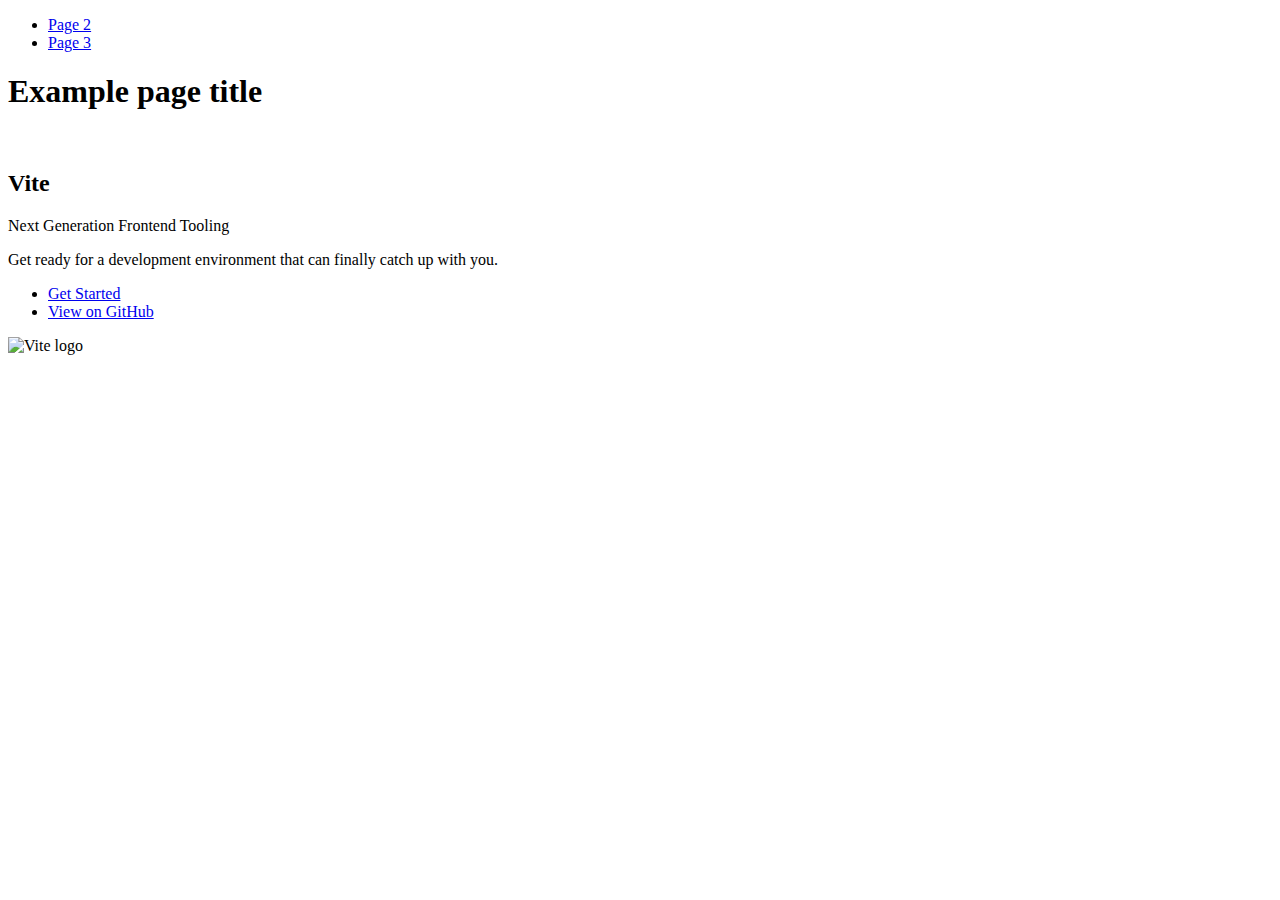
==== index.html @ 6014d7df "Initialize gh-pages" ====
<!DOCTYPE html>
<html lang="en">
  <head>
    <meta charset="UTF-8" />
    <link rel="icon" type="image/svg+xml" href="/vanilla-app-template/favicon.svg" />
    <meta name="viewport" content="width=device-width, initial-scale=1.0" />
    <title>Vanilla App Template</title>
    
    <script type="module" crossorigin src="/vanilla-app-template/commonHelpers.js"></script>
    <link rel="stylesheet" href="/vanilla-app-template/assets/index-10c40100.css">
  </head>
  <body>
    <header class="header">
  <nav class="nav">
    <ul class="nav-list">
      <li class="nav-item">
        <a href="./page-2.html" class="nav-link">Page 2</a>
      </li>

      <li class="nav-item">
        <a href="./page-3.html" class="nav-link">Page 3</a>
      </li>
    </ul>
  </nav>
</header>


    <section>
      <h1>Example page title</h1>
      <!-- Path to images as from index.html file -->
      <img src="/vanilla-app-template/assets/javascript-8dac5379.svg" alt="" />
    </section>

    <!-- Loads the specified .html file -->
    <section class="vite-promo">
  <div class="container">
    <div class="wrapper">
      <h2 class="title">
        <span class="gradient">Vite</span>
      </h2>
      <p class="text">Next Generation Frontend Tooling</p>
      <p class="tagline">
        Get ready for a development environment that can finally catch up with
        you.
      </p>

      <ul class="actions">
        <li class="action">
          <a
            class="link"
            href="https://vitejs.dev/guide/"
            target="_blank"
            rel="noopener noreferrer"
            >Get Started</a
          >
        </li>
        <li class="action">
          <a
            class="link"
            href="https://github.com/vitejs/vite"
            target="_blank"
            rel="noopener noreferrer"
            >View on GitHub</a
          >
        </li>
      </ul>
    </div>

    <div class="thumb">
      <!-- Path to images as from index.html file -->
      <img
        class="pic"
        src="/vanilla-app-template/assets/vite-logo-51249ca9.png"
        alt="Vite logo"
        width="640"
        height="640"
      />
    </div>
  </div>
</section>


    
  </body>
</html>
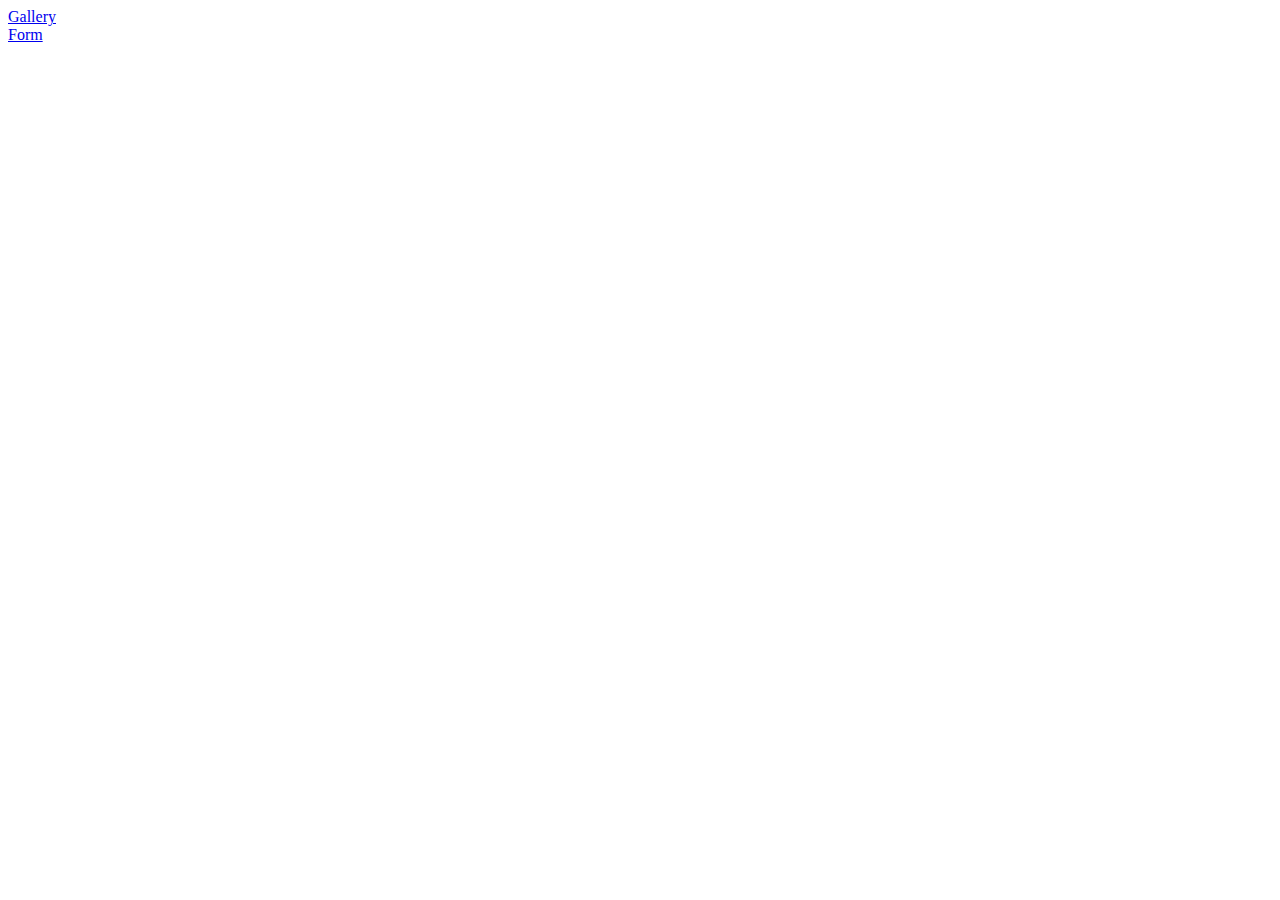
==== commit 6c7972a8: "Deploying to gh-pages from @ anastasiiia0/goit-js-hw-09@f1c440b0112fa7bf1ac10f47bd90f0621a4d93e1 🚀" ====
--- a/index.html
+++ b/index.html
@@ -2,84 +2,14 @@
 <html lang="en">
   <head>
     <meta charset="UTF-8" />
-    <link rel="icon" type="image/svg+xml" href="/vanilla-app-template/favicon.svg" />
     <meta name="viewport" content="width=device-width, initial-scale=1.0" />
-    <title>Vanilla App Template</title>
+    <title>Homework 9</title>
     
-    <script type="module" crossorigin src="/vanilla-app-template/commonHelpers.js"></script>
-    <link rel="stylesheet" href="/vanilla-app-template/assets/index-10c40100.css">
+    <link rel="stylesheet" href="/goit-js-hw-09/assets/index-f472dce9.css">
   </head>
   <body>
-    <header class="header">
-  <nav class="nav">
-    <ul class="nav-list">
-      <li class="nav-item">
-        <a href="./page-2.html" class="nav-link">Page 2</a>
-      </li>
-
-      <li class="nav-item">
-        <a href="./page-3.html" class="nav-link">Page 3</a>
-      </li>
-    </ul>
-  </nav>
-</header>
-
-
-    <section>
-      <h1>Example page title</h1>
-      <!-- Path to images as from index.html file -->
-      <img src="/vanilla-app-template/assets/javascript-8dac5379.svg" alt="" />
-    </section>
-
-    <!-- Loads the specified .html file -->
-    <section class="vite-promo">
-  <div class="container">
-    <div class="wrapper">
-      <h2 class="title">
-        <span class="gradient">Vite</span>
-      </h2>
-      <p class="text">Next Generation Frontend Tooling</p>
-      <p class="tagline">
-        Get ready for a development environment that can finally catch up with
-        you.
-      </p>
-
-      <ul class="actions">
-        <li class="action">
-          <a
-            class="link"
-            href="https://vitejs.dev/guide/"
-            target="_blank"
-            rel="noopener noreferrer"
-            >Get Started</a
-          >
-        </li>
-        <li class="action">
-          <a
-            class="link"
-            href="https://github.com/vitejs/vite"
-            target="_blank"
-            rel="noopener noreferrer"
-            >View on GitHub</a
-          >
-        </li>
-      </ul>
-    </div>
-
-    <div class="thumb">
-      <!-- Path to images as from index.html file -->
-      <img
-        class="pic"
-        src="/vanilla-app-template/assets/vite-logo-51249ca9.png"
-        alt="Vite logo"
-        width="640"
-        height="640"
-      />
-    </div>
-  </div>
-</section>
-
-
-    
+    <a href="./public/1-gallery.html">Gallery</a>
+    <br />
+    <a href="./public/2-form.html">Form</a>
   </body>
 </html>
